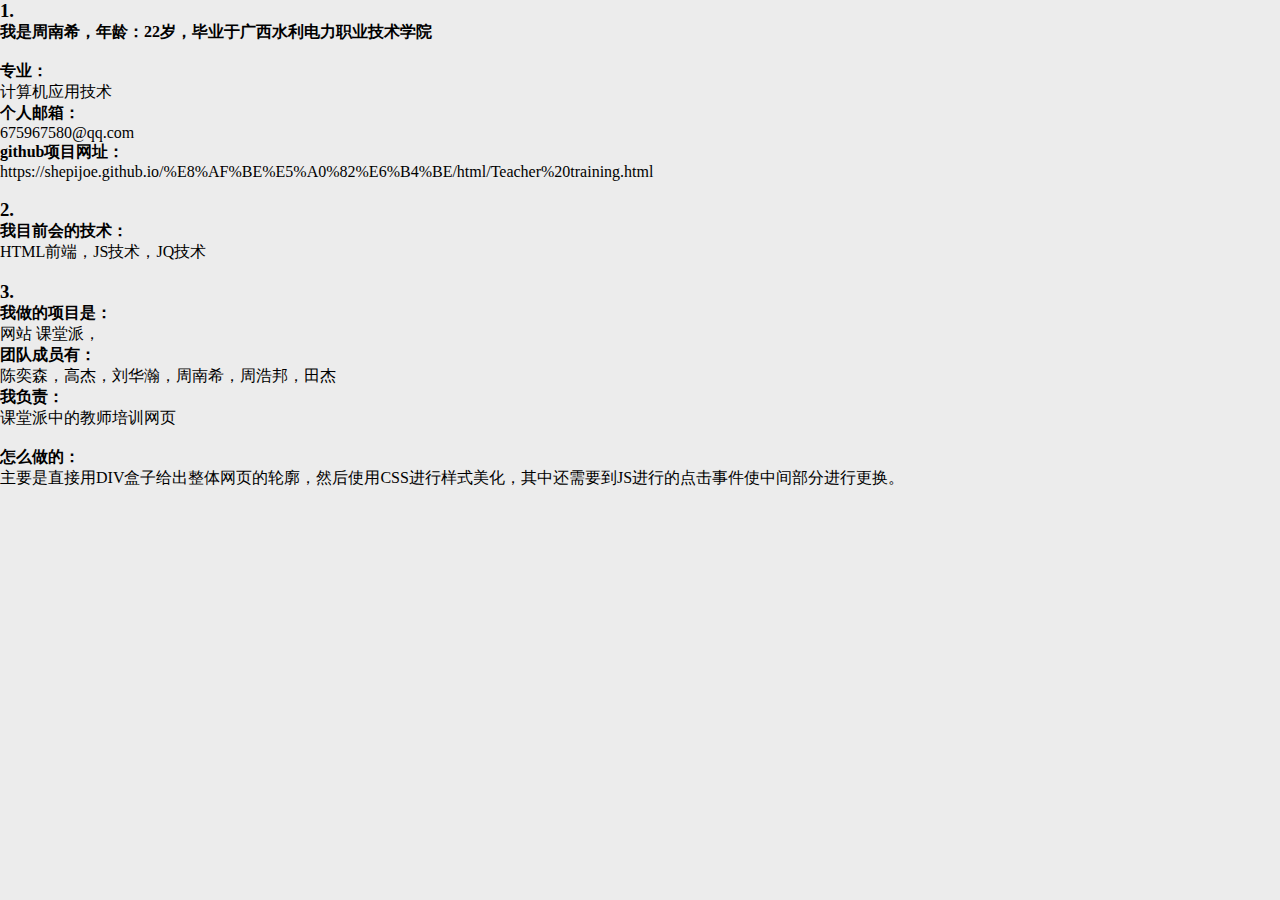
==== self-introduction.html @ bdc225f3 "Create self-introduction.html" ====
<!DOCTYPE html>
<html>
	<head>
		<meta charset="UTF-8">
		<title>周南希的主页</title>
		<style type="text/css">
			*{
				margin: 0px;
				padding: 0px;
			}
			body{
				background: #ECECEC;
			}
		</style>
	</head>
	<body>
		<p><b><h3>1.</h3>我是周南希，年龄：22岁，毕业于广西水利电力职业技术学院</b> <br />        <br />	
		<b>专业：</b><br />计算机应用技术   	<br />	<b>个人邮箱：</b><br />675967580@qq.com  		<br />	 
		<b>github项目网址：</b><br />https://shepijoe.github.io/%E8%AF%BE%E5%A0%82%E6%B4%BE/html/Teacher%20training.html <br /><br /></p>
		
		<p><b><h3>2.</h3>我目前会的技术：</b><br />HTML前端，JS技术，JQ技术 <br /><br /></p>
		
		<p><b><h3>3.</h3>我做的项目是：</b><br />网站 课堂派，     <br />		
		<b>团队成员有：</b><br />陈奕森，高杰，刘华瀚，周南希，周浩邦，田杰     	<br />	 
		<b>我负责：</b><br />课堂派中的教师培训网页 <br /><br /></p>
		
		<p><b>怎么做的：</b><br />主要是直接用DIV盒子给出整体网页的轮廓，然后使用CSS进行样式美化，其中还需要到JS进行的点击事件使中间部分进行更换。 <br /></p>
	</body>
</html>
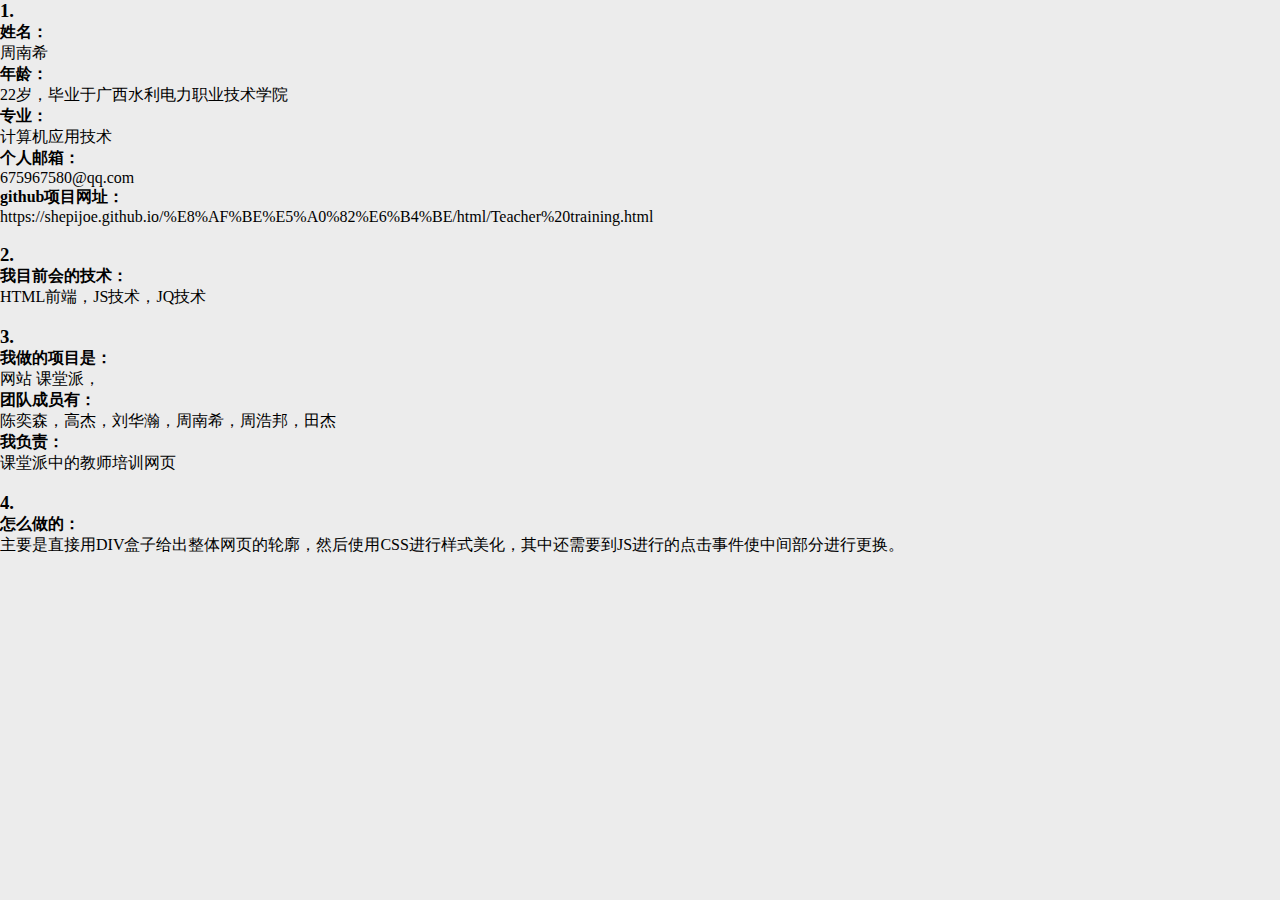
==== commit 9b4f1b2f: "Update self-introduction.html" ====
--- a/self-introduction.html
+++ b/self-introduction.html
@@ -14,7 +14,7 @@
 		</style>
 	</head>
 	<body>
-		<p><b><h3>1.</h3>我是周南希，年龄：22岁，毕业于广西水利电力职业技术学院</b> <br />        <br />	
+		<p><h3>1.</h3><b>姓名：</b><br />周南希   <br /><b>年龄：</b> <br />22岁，毕业于广西水利电力职业技术学院 <br />       
 		<b>专业：</b><br />计算机应用技术   	<br />	<b>个人邮箱：</b><br />675967580@qq.com  		<br />	 
 		<b>github项目网址：</b><br />https://shepijoe.github.io/%E8%AF%BE%E5%A0%82%E6%B4%BE/html/Teacher%20training.html <br /><br /></p>
 		
@@ -24,6 +24,6 @@
 		<b>团队成员有：</b><br />陈奕森，高杰，刘华瀚，周南希，周浩邦，田杰     	<br />	 
 		<b>我负责：</b><br />课堂派中的教师培训网页 <br /><br /></p>
 		
-		<p><b>怎么做的：</b><br />主要是直接用DIV盒子给出整体网页的轮廓，然后使用CSS进行样式美化，其中还需要到JS进行的点击事件使中间部分进行更换。 <br /></p>
+		<p><h3>4.</h3><b>怎么做的：</b><br />主要是直接用DIV盒子给出整体网页的轮廓，然后使用CSS进行样式美化，其中还需要到JS进行的点击事件使中间部分进行更换。 <br /></p>
 	</body>
 </html>
